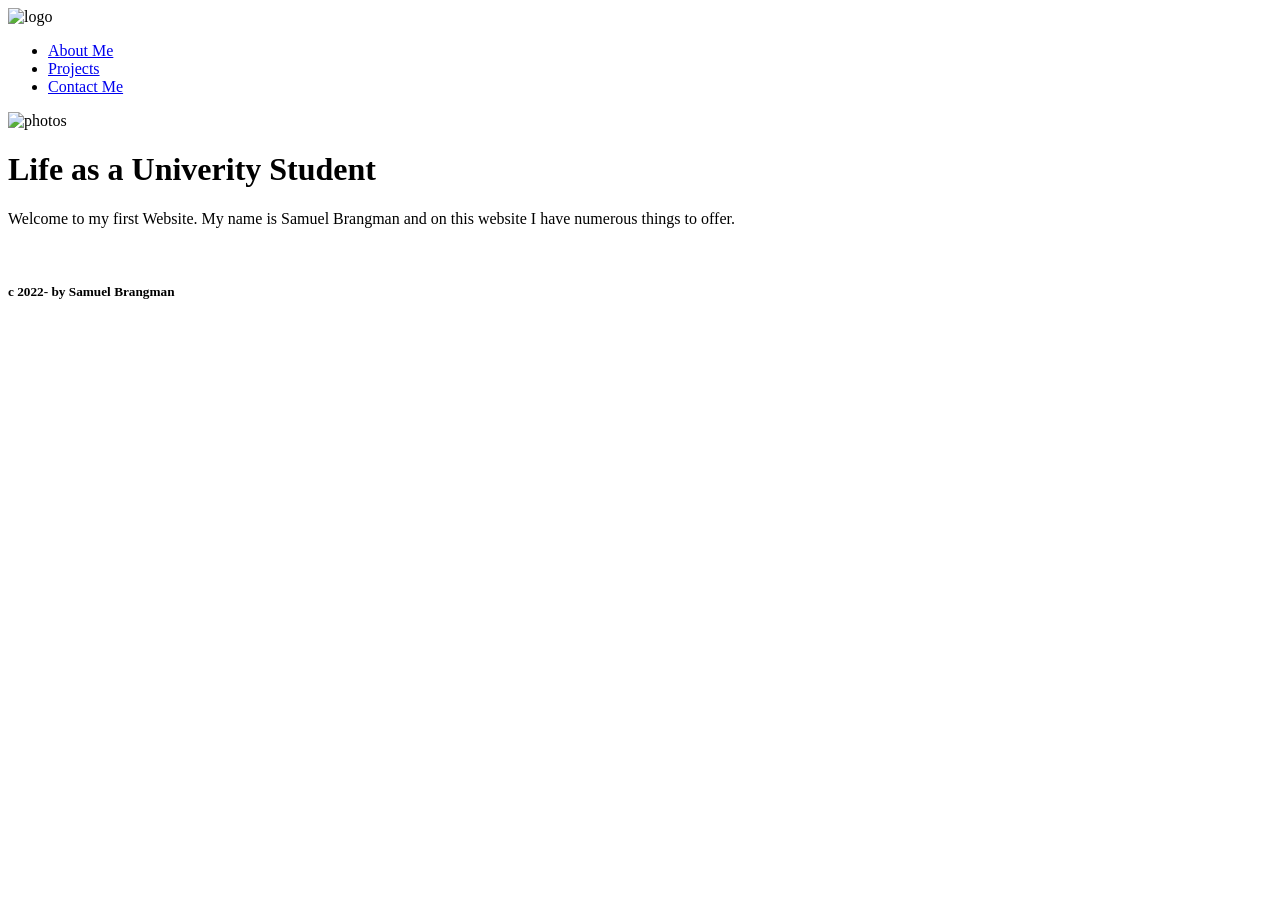
==== index.html @ c36b345c "Add files via upload" ====
<!DOCTYPE html>
<html: lang>
    <head>
        <meta charset="UTF-8">
        <title> Brangman & Co </title>
        <link rel="stylesheet" type="text/css" href="style.css">
    </head>
    <body>
        <div id="wrapper">
            <div id="header">
                <div class="logo">
                    <img src="IMG_1778.JPG" alt="logo">
                </div>
                <nav>
                    <ul>
                        <li><a href="about.html"> About Me </a></li>
                        <li><a href="projects.html"> Projects </a></li>
                        <li><a href="contact.html"> Contact Me </a></li>
                    </ul>
                </nav>
            </div>
        </div>
        <div id="banner">
            <div id="whoami">
                <div id="section_1">
                    <div class="photos">
                        <img src="20220712-0105.jpg" alt="photos">
                    </div>
                    <h1> Life as a Univerity Student </h1>
                    <p> Welcome to my first Website. My name is Samuel Brangman and on this website I have numerous things to offer. </p><br/>
                    <p></p>
                </div>
                <div id="section_2">

                </div>
            </div>
            <div id="clear"></div>
            <div id="footer">
                <h5> c 2022- by Samuel Brangman </h5>
            </div>
        </div>
    </body>
</html>
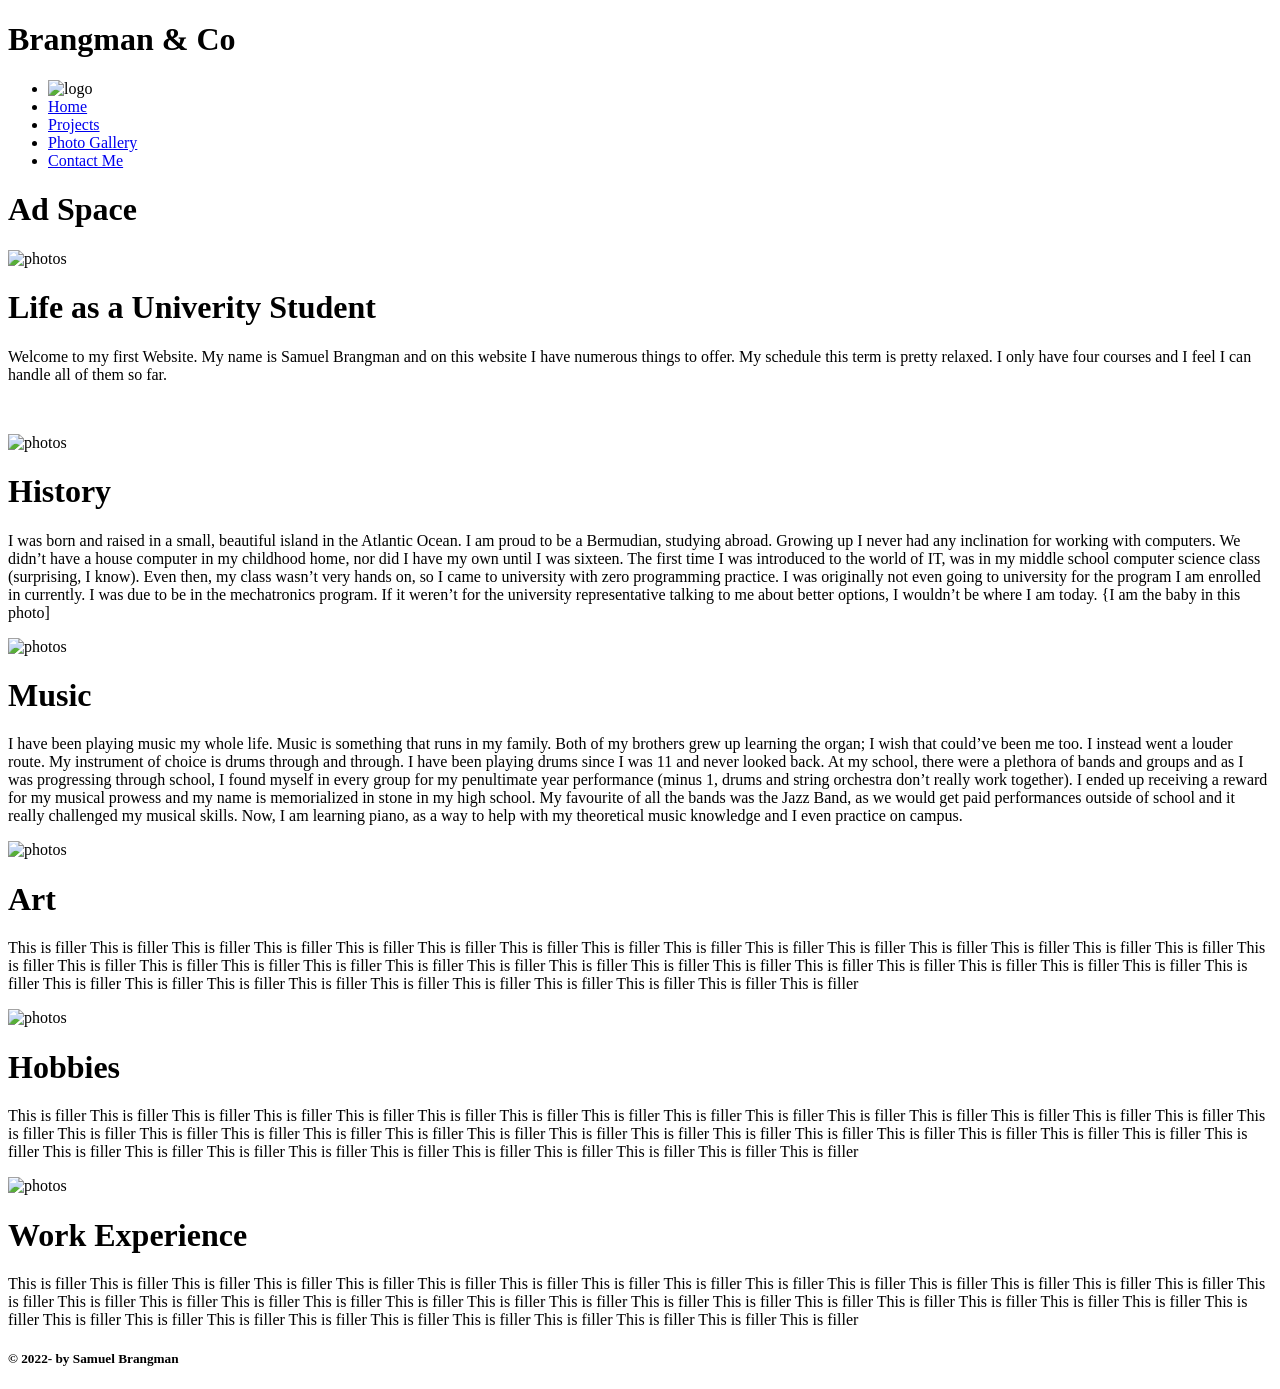
==== commit b44e4cc0: "Add files via upload This is the index for my assignment as well as my about me page. Still figuring" ====
--- a/index.html
+++ b/index.html
@@ -7,37 +7,79 @@
     </head>
     <body>
         <div id="wrapper">
+            <div class="top">
+                <h1> Brangman & Co </h1>
+            </div>
             <div id="header">
-                <div class="logo">
-                    <img src="IMG_1778.JPG" alt="logo">
-                </div>
                 <nav>
                     <ul>
-                        <li><a href="about.html"> About Me </a></li>
+                        <li><div class="logo"><img src="IMG_1778.JPG" alt="logo"></div></li>
+                        <li><a href="index.html"> Home </a></li>
                         <li><a href="projects.html"> Projects </a></li>
+                        <li><a href="photography.html"> Photo Gallery </a></li>
                         <li><a href="contact.html"> Contact Me </a></li>
                     </ul>
                 </nav>
             </div>
-        </div>
-        <div id="banner">
-            <div id="whoami">
-                <div id="section_1">
+            <div id="banner">
+                <div id="right-column">
+                    <div id="ad_space">
+                        <h1> Ad Space </h1>
+                    </div>
+                </div>
+                <div id="left-column">
+                    <div class="photos">
+                        <img src="pending-stamp-grunge-vintage-isolated-white-background-sign-148416941.jpeg" alt="photos">
+                    </div>
+                    <div id="whoami">
+                        <div id="section_1">
+                            <h1> Life as a Univerity Student </h1>
+                            <p> Welcome to my first Website. My name is Samuel Brangman and on this website I have numerous things to offer. My schedule this term is pretty relaxed. I only have four courses and I feel I can handle all of them so far.</p><br/>
+                            <p>  </p>
+                        </div>
+                        <div id="section_2"></div>
+                    </div>
+                    <div class="photos">
+                        <img src="Brangman_cousins.jpeg" alt="photos">
+                    </div>
+                    <div id="history">
+                        <h1> History </h1>
+                        <p> I was born and raised in a small, beautiful island in the Atlantic Ocean. I am proud to be a Bermudian, studying abroad. Growing up I never had any inclination for working with computers. We didn’t have a house computer in my childhood home, nor did I have my own until I was sixteen. The first time I was introduced to the world of IT, was in my middle school computer science class (surprising, I know). Even then, my class wasn’t very hands on, so I came to university with zero programming practice. I was originally not even going to university for the program I am enrolled in currently. I was due to be in the mechatronics program. If it weren’t for the university representative talking to me about better options, I wouldn’t be where I am today. {I am the baby in this photo]</p>
+                    </div>
+                    <div class="photos">
+                        <img src="pending-stamp-grunge-vintage-isolated-white-background-sign-148416941.jpeg" alt="photos">
+                    </div>
+                    <div id="music">
+                        <h1> Music </h1>
+                        <p> I have been playing music my whole life. Music is something that runs in my family. Both of my brothers grew up learning the organ; I wish that could’ve been me too. I instead went a louder route. My instrument of choice is drums through and through. I have been playing drums since I was 11 and never looked back. At my school, there were a plethora of bands and groups and as I was progressing through school, I found myself in every group for my penultimate year performance (minus 1, drums and string orchestra don’t really work together). I ended up receiving a reward for my musical prowess and my name is memorialized in stone in my high school. My favourite of all the bands was the Jazz Band, as we would get paid performances outside of school and it really challenged my musical skills. Now, I am learning piano, as a way to help with my theoretical music knowledge and I even practice on campus. </p>
+                    </div>
+                    <div class="photos">
+                        <img src="Book Map.jpeg" alt="photos">
+                    </div>
+                    <div id="art">
+                        <h1> Art </h1>
+                        <p> This is filler This is filler This is filler This is filler This is filler This is filler This is filler This is filler This is filler This is filler This is filler This is filler This is filler This is filler This is filler This is filler This is filler This is filler This is filler This is filler This is filler This is filler This is filler This is filler This is filler This is filler This is filler This is filler This is filler This is filler This is filler This is filler This is filler This is filler This is filler This is filler This is filler This is filler This is filler This is filler This is filler</p>
+                    </div>
+                    <div class="photos">
+                        <img src="3ds_fixing.jpeg" alt="photos">
+                    </div>
+                    <div id="hobbies">
+                        <h1> Hobbies </h1>
+                        <p> This is filler This is filler This is filler This is filler This is filler This is filler This is filler This is filler This is filler This is filler This is filler This is filler This is filler This is filler This is filler This is filler This is filler This is filler This is filler This is filler This is filler This is filler This is filler This is filler This is filler This is filler This is filler This is filler This is filler This is filler This is filler This is filler This is filler This is filler This is filler This is filler This is filler This is filler This is filler This is filler This is filler</p>
+                    </div>
                     <div class="photos">
                         <img src="20220712-0105.jpg" alt="photos">
                     </div>
-                    <h1> Life as a Univerity Student </h1>
-                    <p> Welcome to my first Website. My name is Samuel Brangman and on this website I have numerous things to offer. </p><br/>
-                    <p></p>
+                    <div id="work">
+                        <h1> Work Experience </h1>
+                        <p> This is filler This is filler This is filler This is filler This is filler This is filler This is filler This is filler This is filler This is filler This is filler This is filler This is filler This is filler This is filler This is filler This is filler This is filler This is filler This is filler This is filler This is filler This is filler This is filler This is filler This is filler This is filler This is filler This is filler This is filler This is filler This is filler This is filler This is filler This is filler This is filler This is filler This is filler This is filler This is filler This is filler</p>
+                    </div>
                 </div>
-                <div id="section_2">
-
+                <div id="clear"></div>
+                <div id="footer">
+                    <h5> © 2022- by Samuel Brangman </h5>
                 </div>
-            </div>
-            <div id="clear"></div>
-            <div id="footer">
-                <h5> c 2022- by Samuel Brangman </h5>
-            </div>
+            </div>    
         </div>
     </body>
 </html>
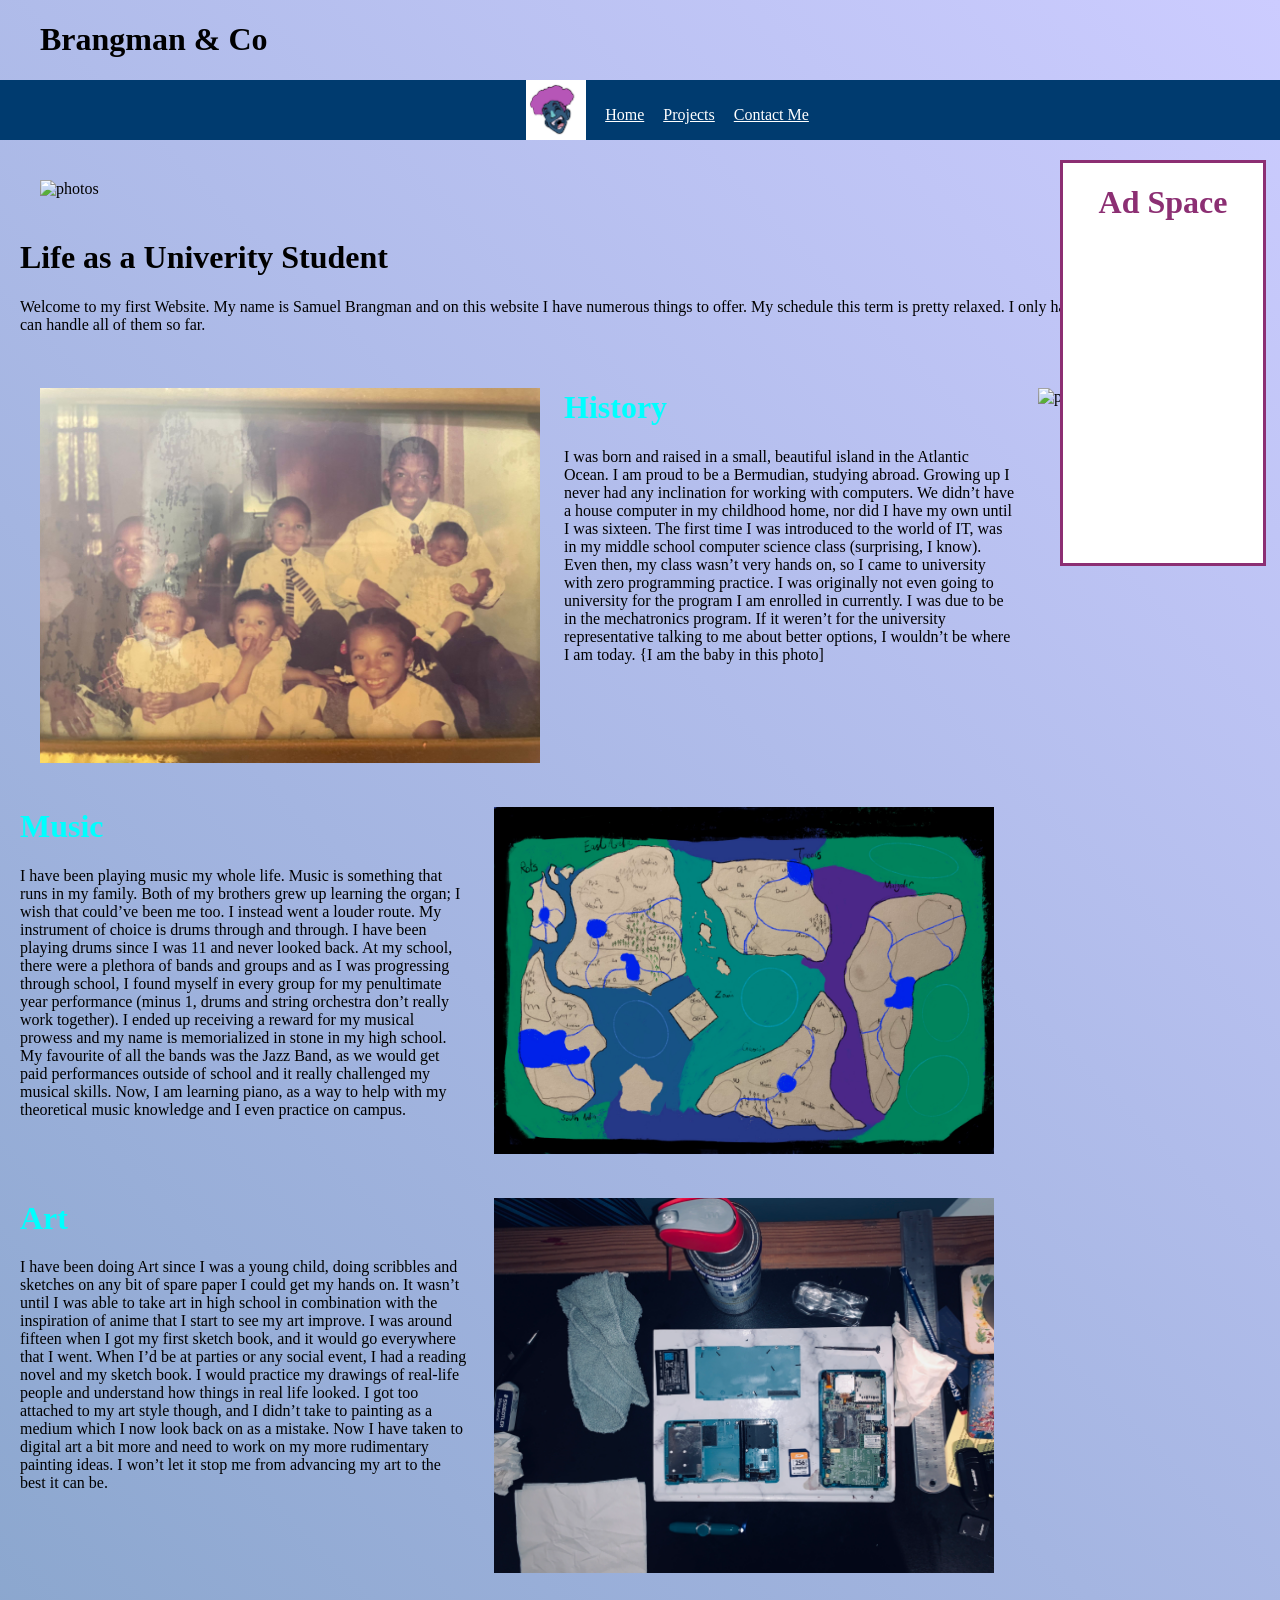
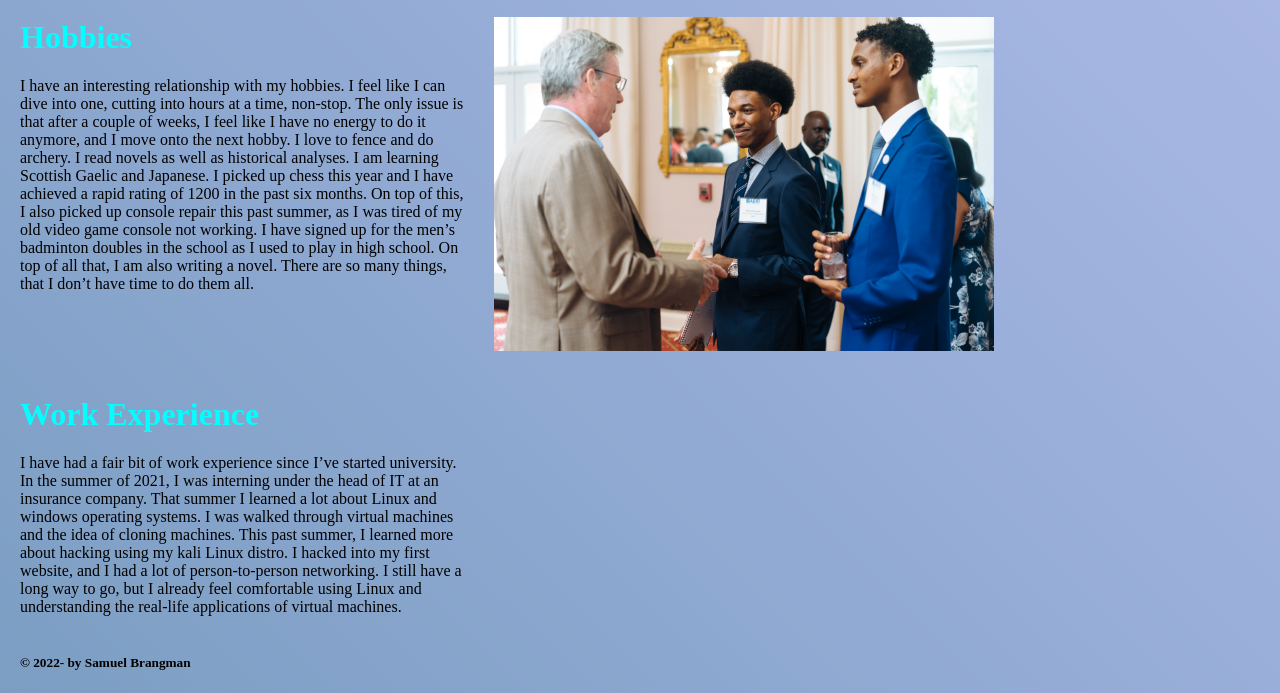
==== commit 3f842be3: "Updates to index and projects pages I have added and updated certain aspects of each page. For the i" ====
--- a/index.html
+++ b/index.html
@@ -16,7 +16,7 @@
                         <li><div class="logo"><img src="IMG_1778.JPG" alt="logo"></div></li>
                         <li><a href="index.html"> Home </a></li>
                         <li><a href="projects.html"> Projects </a></li>
-                        <li><a href="photography.html"> Photo Gallery </a></li>
+                        <!-- <li><a href="photography.html"> Photo Gallery </a></li> -->
                         <li><a href="contact.html"> Contact Me </a></li>
                     </ul>
                 </nav>
@@ -31,13 +31,9 @@
                     <div class="photos">
                         <img src="pending-stamp-grunge-vintage-isolated-white-background-sign-148416941.jpeg" alt="photos">
                     </div>
-                    <div id="whoami">
-                        <div id="section_1">
-                            <h1> Life as a Univerity Student </h1>
-                            <p> Welcome to my first Website. My name is Samuel Brangman and on this website I have numerous things to offer. My schedule this term is pretty relaxed. I only have four courses and I feel I can handle all of them so far.</p><br/>
-                            <p>  </p>
-                        </div>
-                        <div id="section_2"></div>
+                    <div id="about">
+                        <h1> Life as a Univerity Student </h1>
+                        <p> Welcome to my first Website. My name is Samuel Brangman and on this website I have numerous things to offer. My schedule this term is pretty relaxed. I only have four courses and I feel I can handle all of them so far.</p><br/>
                     </div>
                     <div class="photos">
                         <img src="Brangman_cousins.jpeg" alt="photos">
@@ -51,28 +47,28 @@
                     </div>
                     <div id="music">
                         <h1> Music </h1>
-                        <p> I have been playing music my whole life. Music is something that runs in my family. Both of my brothers grew up learning the organ; I wish that could’ve been me too. I instead went a louder route. My instrument of choice is drums through and through. I have been playing drums since I was 11 and never looked back. At my school, there were a plethora of bands and groups and as I was progressing through school, I found myself in every group for my penultimate year performance (minus 1, drums and string orchestra don’t really work together). I ended up receiving a reward for my musical prowess and my name is memorialized in stone in my high school. My favourite of all the bands was the Jazz Band, as we would get paid performances outside of school and it really challenged my musical skills. Now, I am learning piano, as a way to help with my theoretical music knowledge and I even practice on campus. </p>
+                        <p> I have been playing music my whole life. Music is something that runs in my family. Both of my brothers grew up learning the organ; I wish that could’ve been me too. I instead went a louder route. My instrument of choice is drums through and through. I have been playing drums since I was 11 and never looked back. At my school, there were a plethora of bands and groups and as I was progressing through school, I found myself in every group for my penultimate year performance (minus 1, drums and string orchestra don’t really work together). I ended up receiving a reward for my musical prowess and my name is memorialized in stone in my high school. My favourite of all the bands was the Jazz Band, as we would get paid performances outside of school and it really challenged my musical skills. Now, I am learning piano, as a way to help with my theoretical music knowledge and I even practice on campus.</p>
                     </div>
                     <div class="photos">
                         <img src="Book Map.jpeg" alt="photos">
                     </div>
                     <div id="art">
                         <h1> Art </h1>
-                        <p> This is filler This is filler This is filler This is filler This is filler This is filler This is filler This is filler This is filler This is filler This is filler This is filler This is filler This is filler This is filler This is filler This is filler This is filler This is filler This is filler This is filler This is filler This is filler This is filler This is filler This is filler This is filler This is filler This is filler This is filler This is filler This is filler This is filler This is filler This is filler This is filler This is filler This is filler This is filler This is filler This is filler</p>
+                        <p> I have been doing Art since I was a young child, doing scribbles and sketches on any bit of spare paper I could get my hands on. It wasn’t until I was able to take art in high school in combination with the inspiration of anime that I start to see my art improve. I was around fifteen when I got my first sketch book, and it would go everywhere that I went.  When I’d be at parties or any social event, I had a reading novel and my sketch book. I would practice my drawings of real-life people and understand how things in real life looked. I got too attached to my art style though, and I didn’t take to painting as a medium which I now look back on as a mistake. Now I have taken to digital art a bit more and need to work on my more rudimentary painting ideas. I won’t let it stop me from advancing my art to the best it can be.</p>
                     </div>
                     <div class="photos">
                         <img src="3ds_fixing.jpeg" alt="photos">
                     </div>
                     <div id="hobbies">
                         <h1> Hobbies </h1>
-                        <p> This is filler This is filler This is filler This is filler This is filler This is filler This is filler This is filler This is filler This is filler This is filler This is filler This is filler This is filler This is filler This is filler This is filler This is filler This is filler This is filler This is filler This is filler This is filler This is filler This is filler This is filler This is filler This is filler This is filler This is filler This is filler This is filler This is filler This is filler This is filler This is filler This is filler This is filler This is filler This is filler This is filler</p>
+                        <p> I have an interesting relationship with my hobbies. I feel like I can dive into one, cutting into hours at a time, non-stop. The only issue is that after a couple of weeks, I feel like I have no energy to do it anymore, and I move onto the next hobby. I love to fence and do archery. I read novels as well as historical analyses. I am learning Scottish Gaelic and Japanese. I picked up chess this year and I have achieved a rapid rating of 1200 in the past six months. On top of this, I also picked up console repair this past summer, as I was tired of my old video game console not working. I have signed up for the men’s badminton doubles in the school as I used to play in high school. On top of all that, I am also writing a novel. There are so many things, that I don’t have time to do them all.</p>
                     </div>
                     <div class="photos">
                         <img src="20220712-0105.jpg" alt="photos">
                     </div>
                     <div id="work">
                         <h1> Work Experience </h1>
-                        <p> This is filler This is filler This is filler This is filler This is filler This is filler This is filler This is filler This is filler This is filler This is filler This is filler This is filler This is filler This is filler This is filler This is filler This is filler This is filler This is filler This is filler This is filler This is filler This is filler This is filler This is filler This is filler This is filler This is filler This is filler This is filler This is filler This is filler This is filler This is filler This is filler This is filler This is filler This is filler This is filler This is filler</p>
+                        <p> I have had a fair bit of work experience since I’ve started university. In the summer of 2021, I was interning under the head of IT at an insurance company. That summer I learned a lot about Linux and windows operating systems. I was walked through virtual machines and the idea of cloning machines. This past summer, I learned more about hacking using my kali Linux distro. I hacked into my first website, and I had a lot of person-to-person networking. I still have a long way to go, but I already feel comfortable using Linux and understanding the real-life applications of virtual machines.</p>
                     </div>
                 </div>
                 <div id="clear"></div>
--- a/style.css
+++ b/style.css
@@ -0,0 +1,145 @@
+@charset "UTF-8";
+body {
+    background: linear-gradient(45deg, rgb(124, 158, 195), rgb(204,204,255));
+    margin: 0px;
+    padding: 0px;
+}
+
+.top {
+    padding-left: 20px;
+    margin: 20px;
+}
+
+#header {
+    background-color: rgb(0, 59, 111);
+    padding: 0px 0px;
+    color: white;
+}
+
+#header a{
+    position: relative;
+    bottom: 20px;
+    color: white;
+}
+
+#header nav{
+    height: 60px;
+}
+
+#header ul{
+    text-align: center;
+}
+
+#header ul li{
+    display: inline-block;
+    list-style: none;
+    margin-left: 15px;
+}
+
+.logo img{
+    width: 60px;
+}
+
+#banner {
+    padding: 0px;
+    margin: 20px;
+}
+
+.photos {
+    padding: 20px;
+    display: inline-block;
+    vertical-align: top;
+}
+
+.photos img {
+    height: auto;
+    max-width: 500px;
+}
+
+#whoami {
+    padding: 20px;
+    width: 600px;
+    display: inline-block;  
+}
+
+#right-column {
+    float: right;
+    width: 200px;
+}
+
+#ad_space {
+    position: fixed;
+    width: 200px;
+    height: 400px; 
+    background-color: white;
+    border: solid;
+    border-color: rgb(140, 47, 115);
+}
+
+#ad_space h1{
+    color:rgb(140, 47, 115);
+    text-align: center;
+}
+
+#clear {
+    clear: both;
+}
+
+#footer {
+    border: 2px;
+}
+
+/* About Me page */ 
+
+#history {
+    display: inline-block;
+    padding: 0px;
+    max-width: 450px;
+    height: auto;
+}
+
+#history h1{
+    color: cyan;
+}
+
+#music {
+    display: inline-block;
+    padding: 0px;
+    width: 450px;
+}
+
+#music h1{
+    color: cyan;
+}
+
+#art {
+    display: inline-block;
+    padding: 0px;
+    width: 450px;
+}
+
+#art h1{
+    color: cyan;
+}
+
+#hobbies {
+    display: inline-block;
+    padding: 0px;
+    width: 450px;
+}
+
+#hobbies h1{
+    color: cyan;
+}
+
+#work {
+    display: inline-block;
+    padding: 0px;
+    width: 450px;
+}
+
+#work h1{
+    color: cyan;
+}
+
+/* Photography */ 
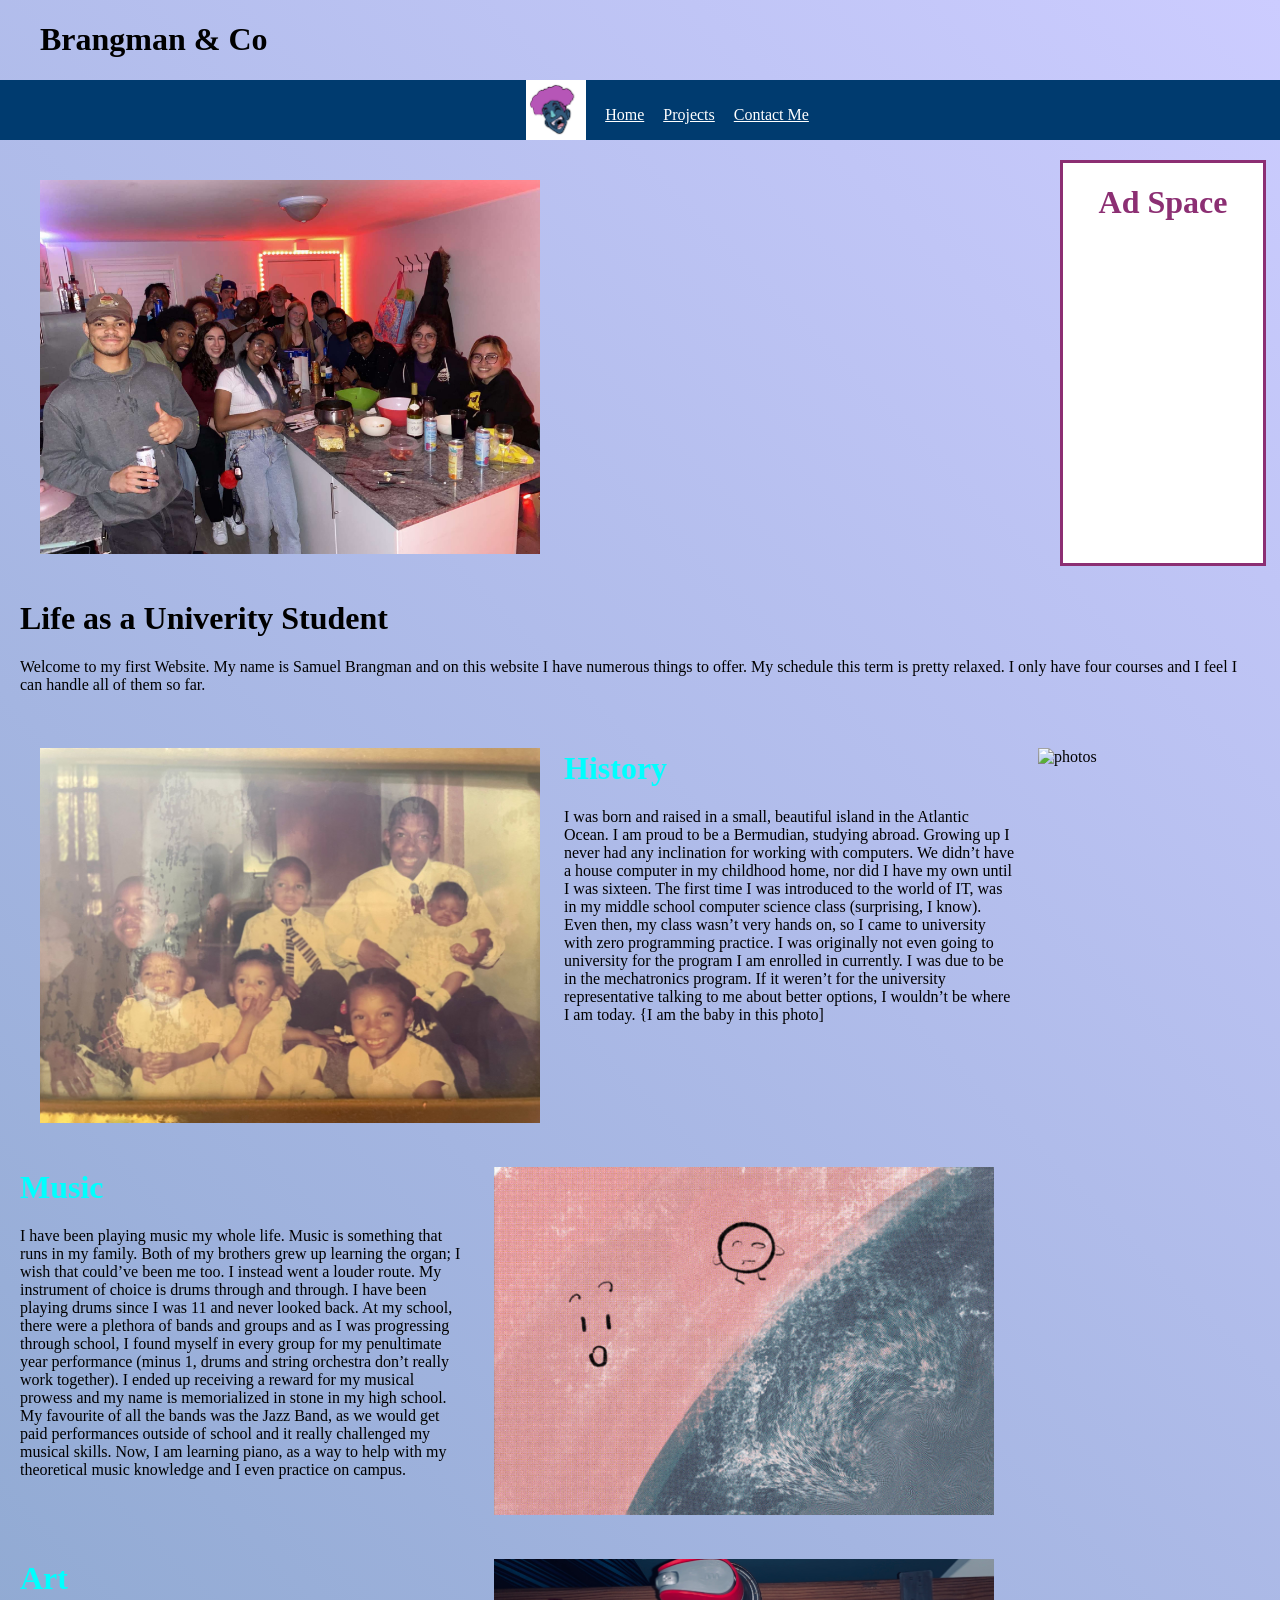
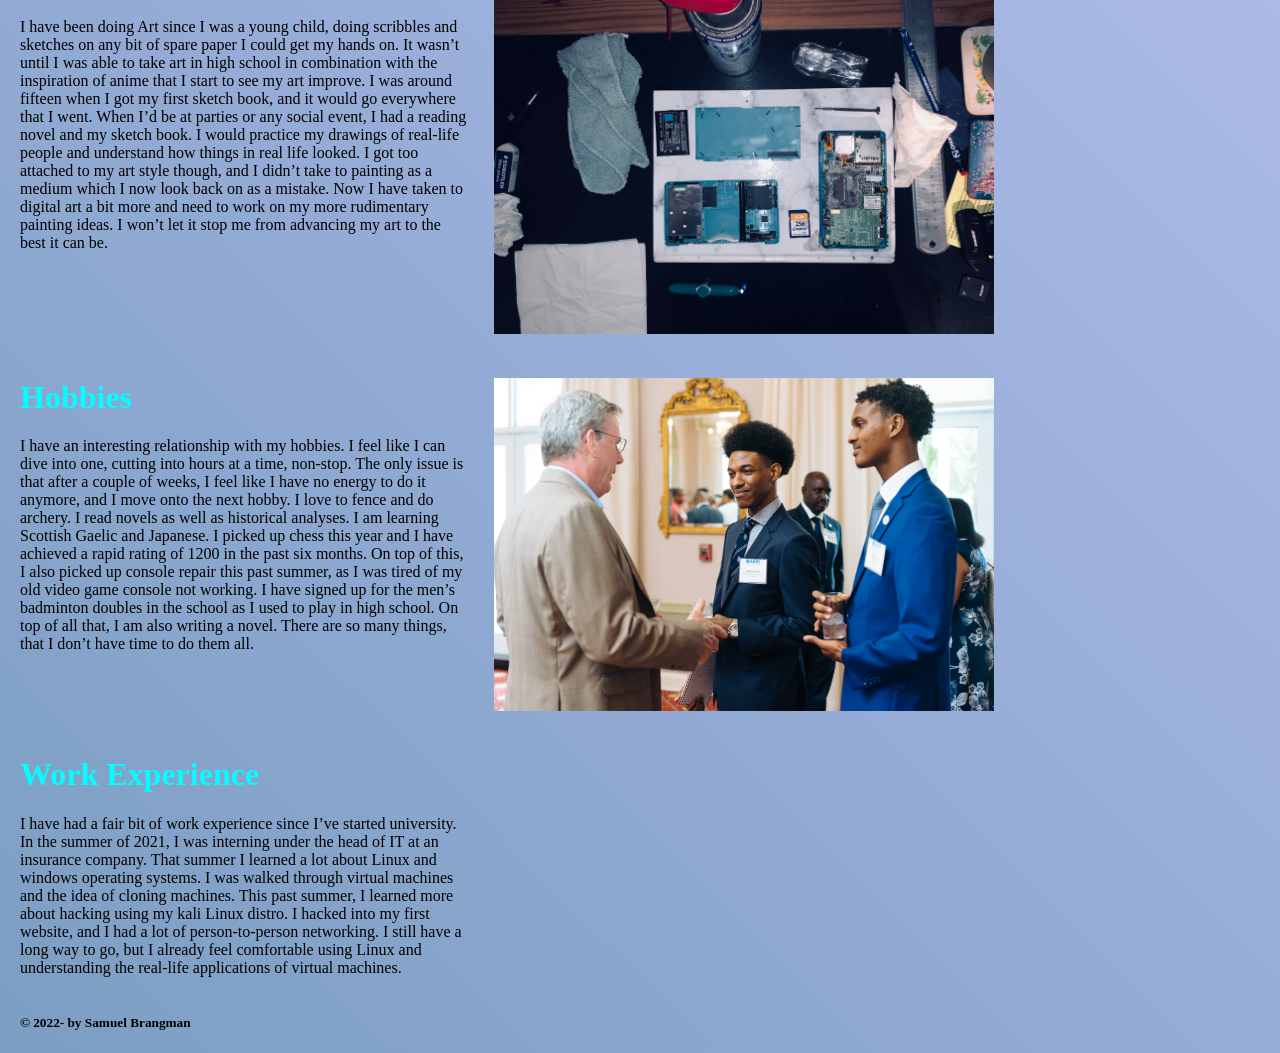
==== commit 1f1589d3: "Final changes and additions There are things I have removed due to time restraints and things I have" ====
--- a/index.html
+++ b/index.html
@@ -29,7 +29,7 @@
                 </div>
                 <div id="left-column">
                     <div class="photos">
-                        <img src="pending-stamp-grunge-vintage-isolated-white-background-sign-148416941.jpeg" alt="photos">
+                        <img src="IMG_5035.JPG" alt="photos">
                     </div>
                     <div id="about">
                         <h1> Life as a Univerity Student </h1>
@@ -43,14 +43,14 @@
                         <p> I was born and raised in a small, beautiful island in the Atlantic Ocean. I am proud to be a Bermudian, studying abroad. Growing up I never had any inclination for working with computers. We didn’t have a house computer in my childhood home, nor did I have my own until I was sixteen. The first time I was introduced to the world of IT, was in my middle school computer science class (surprising, I know). Even then, my class wasn’t very hands on, so I came to university with zero programming practice. I was originally not even going to university for the program I am enrolled in currently. I was due to be in the mechatronics program. If it weren’t for the university representative talking to me about better options, I wouldn’t be where I am today. {I am the baby in this photo]</p>
                     </div>
                     <div class="photos">
-                        <img src="pending-stamp-grunge-vintage-isolated-white-background-sign-148416941.jpeg" alt="photos">
+                        <img src="Music_Notes.png" alt="photos">
                     </div>
                     <div id="music">
                         <h1> Music </h1>
                         <p> I have been playing music my whole life. Music is something that runs in my family. Both of my brothers grew up learning the organ; I wish that could’ve been me too. I instead went a louder route. My instrument of choice is drums through and through. I have been playing drums since I was 11 and never looked back. At my school, there were a plethora of bands and groups and as I was progressing through school, I found myself in every group for my penultimate year performance (minus 1, drums and string orchestra don’t really work together). I ended up receiving a reward for my musical prowess and my name is memorialized in stone in my high school. My favourite of all the bands was the Jazz Band, as we would get paid performances outside of school and it really challenged my musical skills. Now, I am learning piano, as a way to help with my theoretical music knowledge and I even practice on campus.</p>
                     </div>
                     <div class="photos">
-                        <img src="Book Map.jpeg" alt="photos">
+                        <img src="Untitled_Artwork.png" alt="photos">
                     </div>
                     <div id="art">
                         <h1> Art </h1>
